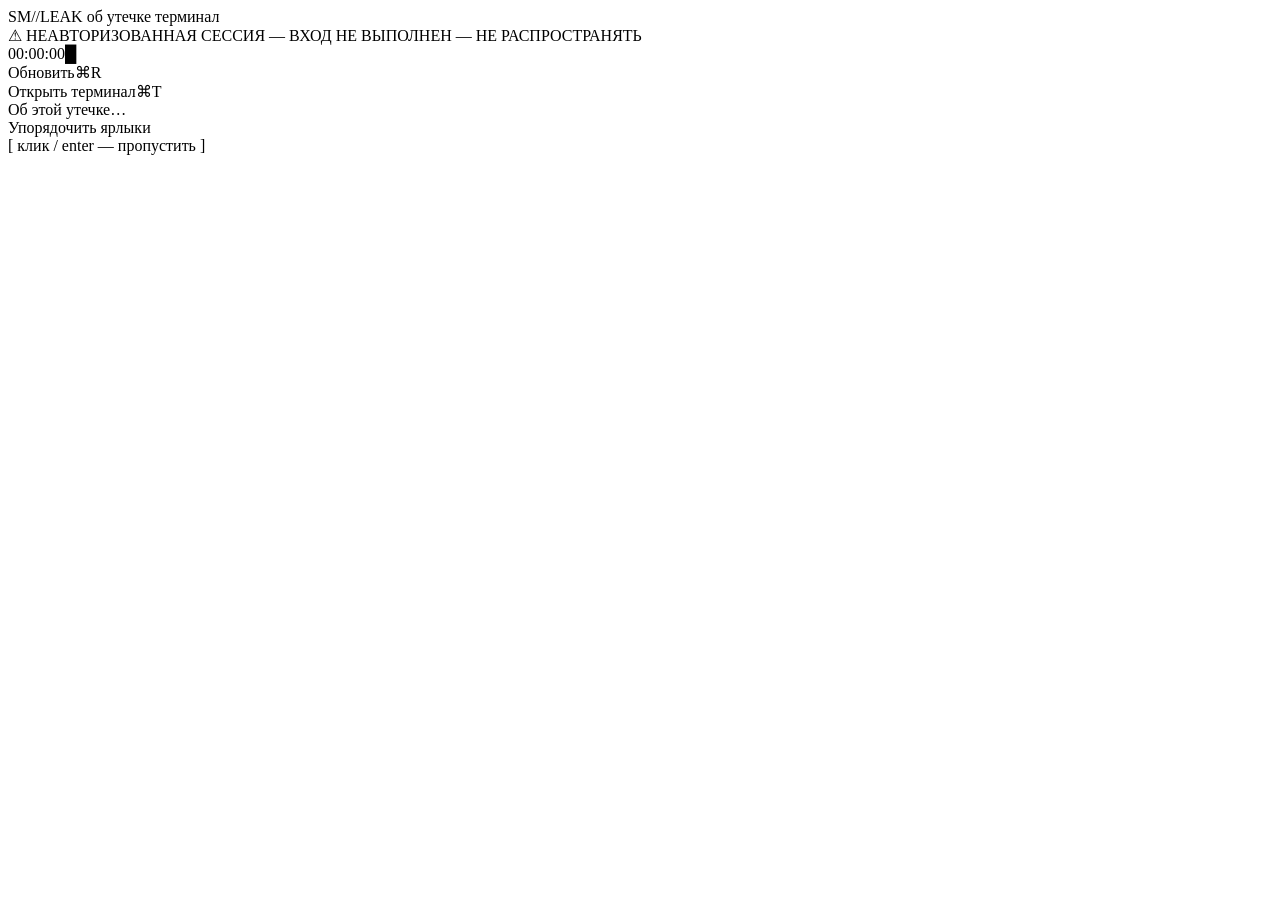
==== desktop.html @ b0e6305d "Add files via upload" ====
<!DOCTYPE html>
<html lang="ru">
<head>
<meta charset="UTF-8">
<meta name="viewport" content="width=device-width, initial-scale=1.0">
<title>DeepLeak — internal-leak.node</title>
<link rel="stylesheet" href="desktop.css">
</head>
<body>

<div id="desktop">
  <div id="grid"></div>
  <div class="watermark" id="wm"></div>

  <div id="topbar">
    <div class="left">
      <span class="brand">SM//LEAK</span>
      <span class="menu" onclick="openNode('about')">об утечке</span>
      <span class="menu" onclick="openNode('terminal')">терминал</span>
    </div>
    <div class="ticker">⚠ НЕАВТОРИЗОВАННАЯ СЕССИЯ — ВХОД НЕ ВЫПОЛНЕН — НЕ РАСПРОСТРАНЯТЬ</div>
    <div class="right"><span id="clock">00:00:00</span><span class="cur">█</span></div>
  </div>

  <div id="icons"></div>

  <div id="scanlines"></div>
  <div id="vignette"></div>

  <div id="dock"></div>

  <div id="ctx">
    <div class="ci" onclick="__ctx.refresh()">Обновить<span class="k">⌘R</span></div>
    <div class="ci" onclick="openNode('terminal')">Открыть терминал<span class="k">⌘T</span></div>
    <div class="csep"></div>
    <div class="ci" onclick="openNode('about')">Об этой утечке…</div>
    <div class="ci" onclick="__ctx.arrange()">Упорядочить ярлыки</div>
  </div>

  <!-- boot-последовательность -->
  <div id="boot">
    <div class="lines"></div>
    <div class="skip">[ клик / enter — пропустить ]</div>
  </div>
</div>

<script src="fs.js"></script>
<script src="desktop.js"></script>
</body>
</html>
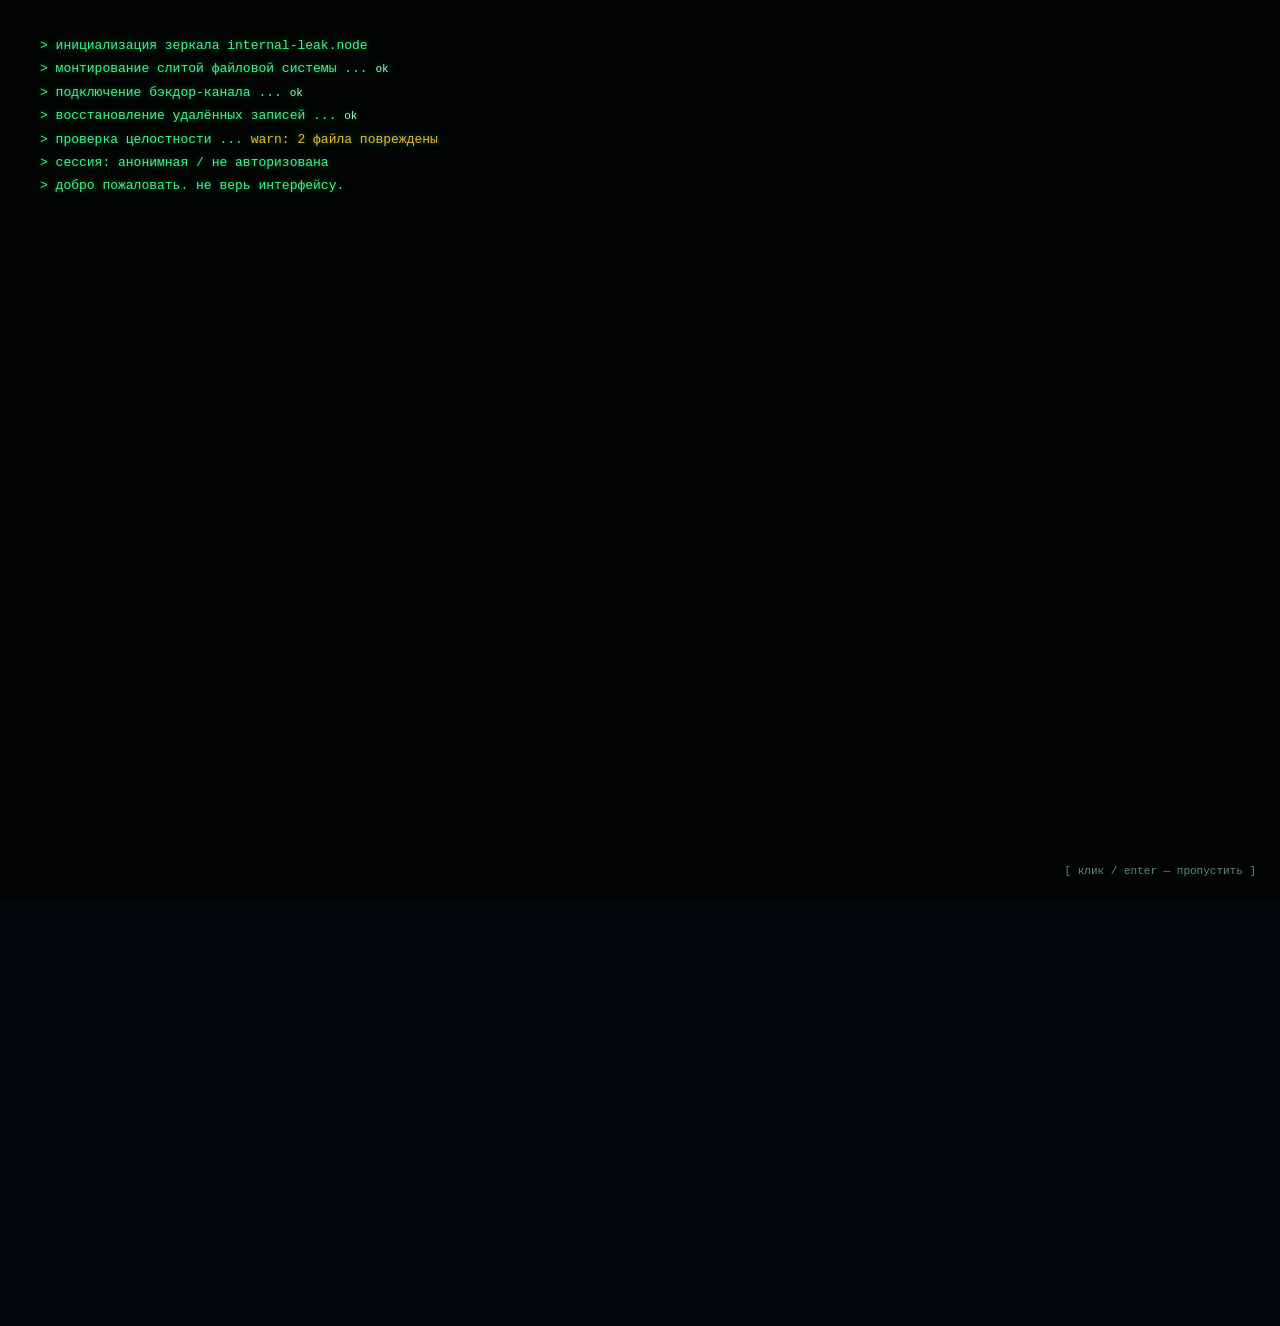
==== commit f5d00b15: "Add files via upload" ====
--- a/desktop.html
+++ b/desktop.html
@@ -44,6 +44,8 @@
   </div>
 </div>
 
+<script src="secrets.js"></script>
+<script src="gate.js"></script>
 <script src="fs.js"></script>
 <script src="desktop.js"></script>
 </body>
--- a/desktop.css
+++ b/desktop.css
@@ -0,0 +1,270 @@
+/* ============================================================
+   desktop.css — кислотный CRT/терминал-хром ОС  +  "реальные"
+   светлые вьюеры документов внутри. Помехи, сетка-матрица, boot.
+   ============================================================ */
+:root{
+  --bg:#04070a; --panel:#06120d; --panel-2:#0a1a12;
+  --acid:#46f08a; --acid-dim:#1d6b43; --acid-deep:#0c2a1c;
+  --glow:rgba(70,240,138,.45); --cyan:#39d8e6; --amber:#e8b53d; --red:#ff5a5a;
+  --txt:#cfeede; --dim:#5f8a78; --line:#133524;
+  --mono:'IBM Plex Mono','SFMono-Regular',Consolas,'Courier New',monospace;
+  --sans:'Inter','Helvetica Neue',Arial,sans-serif;
+  --serif:Georgia,'Times New Roman',serif;
+  --noise:url("data:image/svg+xml,%3Csvg xmlns='http://www.w3.org/2000/svg' width='160' height='160'%3E%3Cfilter id='n'%3E%3CfeTurbulence type='fractalNoise' baseFrequency='0.9' numOctaves='2' stitchTiles='stitch'/%3E%3C/filter%3E%3Crect width='100%25' height='100%25' filter='url(%23n)'/%3E%3C/svg%3E");
+}
+*{box-sizing:border-box;}
+html,body{margin:0;height:100%;background:var(--bg);color:var(--txt);
+  font-family:var(--sans);overflow:hidden;user-select:none;}
+
+/* ===== desktop / wallpaper ===== */
+#desktop{position:relative;width:100%;height:100vh;
+  background:
+    radial-gradient(900px 500px at 80% 10%, rgba(70,240,138,.07), transparent 60%),
+    radial-gradient(700px 500px at 10% 90%, rgba(57,216,230,.05), transparent 60%),
+    linear-gradient(180deg,#04100a 0%, #04070a 60%, #020503 100%);}
+/* matrix grid with glowing nodes */
+#grid{position:absolute;inset:0;pointer-events:none;opacity:.7;
+  background-image:
+    linear-gradient(rgba(70,240,138,.05) 1px,transparent 1px),
+    linear-gradient(90deg,rgba(70,240,138,.05) 1px,transparent 1px),
+    radial-gradient(circle at center, rgba(70,240,138,.5) 1px, transparent 1.6px);
+  background-size:64px 64px,64px 64px,64px 64px;
+  background-position:0 0,0 0,32px 32px;}
+.watermark{position:absolute;inset:0;overflow:hidden;pointer-events:none;opacity:.05;
+  transform:rotate(-18deg) scale(1.4);display:flex;flex-wrap:wrap;gap:60px;
+  font-family:var(--mono);font-size:13px;letter-spacing:3px;color:var(--acid);}
+.watermark span{white-space:nowrap;}
+#scanlines{position:absolute;inset:0;pointer-events:none;z-index:9000;
+  background:repeating-linear-gradient(0deg,rgba(0,0,0,.22) 0 1px,transparent 1px 3px);
+  animation:flick 6s infinite;}
+@keyframes flick{0%,97%,100%{opacity:.6}97.5%{opacity:.25}98%{opacity:.7}}
+#vignette{position:absolute;inset:0;pointer-events:none;z-index:9001;
+  box-shadow:inset 0 0 240px 50px rgba(0,0,0,.8);}
+
+/* ===== top bar ===== */
+#topbar{position:absolute;top:0;left:0;right:0;height:30px;display:flex;align-items:center;
+  justify-content:space-between;padding:0 14px;background:rgba(2,8,5,.85);
+  border-bottom:1px solid var(--acid-dim);backdrop-filter:blur(6px);
+  font-family:var(--mono);font-size:11px;letter-spacing:1px;z-index:9999;
+  box-shadow:0 0 14px rgba(70,240,138,.12);}
+#topbar .left{display:flex;align-items:center;gap:14px;}
+#topbar .brand{color:var(--acid);font-weight:700;letter-spacing:2px;text-shadow:0 0 8px var(--glow);}
+#topbar .menu{color:var(--dim);cursor:pointer;}
+#topbar .menu:hover{color:var(--acid);}
+#topbar .ticker{color:var(--acid);opacity:.85;position:absolute;left:50%;transform:translateX(-50%);
+  white-space:nowrap;animation:blink 2.6s infinite, glitcht 5s infinite;}
+@keyframes blink{0%,100%{opacity:.85}50%{opacity:.3}}
+@keyframes glitcht{0%,93%,100%{transform:translateX(-50%)}94%{transform:translateX(calc(-50% + 3px));text-shadow:2px 0 var(--cyan),-2px 0 var(--red)}96%{transform:translateX(calc(-50% - 2px))}}
+#topbar .right{display:flex;gap:14px;color:var(--acid);align-items:center;}
+#topbar .cur{animation:bk 1s steps(1) infinite;}
+@keyframes bk{50%{opacity:0}}
+
+/* ===== desktop shortcuts ===== */
+#icons{position:absolute;top:48px;left:22px;display:flex;flex-direction:column;gap:20px;z-index:10;}
+.icon{width:84px;text-align:center;cursor:pointer;display:flex;flex-direction:column;align-items:center;gap:6px;border-radius:8px;padding:6px 4px;}
+.icon .glyph{width:44px;height:44px;border:1px solid var(--acid-dim);border-radius:8px;display:flex;align-items:center;justify-content:center;background:rgba(70,240,138,.04);color:var(--acid);font-size:19px;transition:.12s;box-shadow:0 0 0 rgba(70,240,138,0);}
+.icon:hover .glyph{transform:translateY(-2px);box-shadow:0 0 12px var(--glow);border-color:var(--acid);}
+.icon.locked .glyph{color:var(--amber);border-color:rgba(232,181,61,.5);}
+.icon .label{font-family:var(--mono);font-size:10px;color:#bfeede;letter-spacing:.3px;line-height:1.3;text-shadow:0 1px 3px #000;padding:1px 4px;border-radius:3px;}
+.icon.sel .glyph{border-color:var(--acid);background:rgba(70,240,138,.14);}
+.icon.sel .label{background:rgba(70,240,138,.3);color:#031009;}
+
+/* ===== windows (acid terminal chrome) ===== */
+.win{position:absolute;min-width:330px;background:var(--panel);border:1px solid var(--acid-dim);
+  border-radius:6px;box-shadow:0 0 0 1px rgba(0,0,0,.4),0 18px 50px rgba(0,0,0,.6),0 0 22px rgba(70,240,138,.08);
+  overflow:hidden;display:none;}
+.win.open{display:block;}
+.win.min{display:none !important;}
+.win.max{top:30px !important;left:0 !important;width:100% !important;height:calc(100% - 30px - 76px) !important;border-radius:0;}
+.win.max .win-body{max-height:none;}
+.win.glitch-in{animation:winglitch .3s steps(2,end);}
+@keyframes winglitch{0%{filter:none;transform:translate(0,0)}25%{filter:hue-rotate(40deg) contrast(1.3);transform:translate(-2px,1px)}50%{filter:none;transform:translate(2px,-1px)}75%{filter:contrast(1.4);transform:translate(-1px,0)}100%{filter:none;transform:none}}
+.win-head{display:flex;align-items:center;justify-content:space-between;padding:6px 10px;
+  background:var(--acid);color:#031009;cursor:move;font-family:var(--mono);font-size:11px;
+  letter-spacing:1px;font-weight:700;text-transform:uppercase;}
+.win-head .ctrls{display:flex;gap:10px;font-weight:700;}
+.win-head .ctrls span{cursor:pointer;opacity:.8;}
+.win-head .ctrls span:hover{opacity:1;text-decoration:underline;}
+.win-body{padding:16px 18px;font-size:13px;line-height:1.6;max-height:62vh;overflow:auto;
+  font-family:var(--mono);color:var(--txt);background:
+    repeating-linear-gradient(0deg,rgba(70,240,138,.015) 0 1px,transparent 1px 3px),var(--panel);}
+
+/* ===== folder / file-manager view ===== */
+.fpath{font-family:var(--mono);font-size:11px;color:var(--dim);margin-bottom:12px;letter-spacing:.5px;}
+.fpath b{color:var(--acid);}
+.fgrid{display:grid;grid-template-columns:repeat(auto-fill,minmax(92px,1fr));gap:14px 10px;}
+.fitem{display:flex;flex-direction:column;align-items:center;gap:6px;cursor:pointer;padding:8px 4px;border-radius:6px;text-align:center;}
+.fitem:hover{background:rgba(70,240,138,.08);}
+.fitem .fname{font-family:var(--mono);font-size:10px;color:#bfeede;line-height:1.3;word-break:break-word;}
+.fitem:hover .fname{color:var(--acid);}
+/* file-type icon */
+.fic{position:relative;width:42px;height:50px;background:#0c1a13;border:1px solid var(--line);border-radius:3px 8px 3px 3px;
+  display:flex;align-items:flex-end;justify-content:center;overflow:hidden;}
+.fic::before{content:"";position:absolute;top:0;right:0;border-width:0 9px 9px 0;border-style:solid;border-color:transparent var(--panel) transparent transparent;filter:drop-shadow(-1px 1px 0 var(--line));}
+.fic .ext{font-family:var(--mono);font-size:8.5px;font-weight:700;letter-spacing:.5px;padding:2px 0;width:100%;text-align:center;color:#031009;}
+.fic.folder{background:transparent;border:none;}
+.fic.folder svg{width:40px;height:40px;color:var(--acid);}
+.ext.txt{background:#7c8792}.ext.eml{background:var(--cyan)}.ext.png,.ext.jpg{background:#b06bd8}
+.ext.pdf{background:var(--red)}.ext.docx{background:#4a86e8}.ext.csv{background:var(--acid)}
+.ext.zip{background:var(--amber)}.ext.sys{background:#3a4a42}
+
+/* ===== viewer frame: dark frame around a "real" light document ===== */
+.frame{background:#03100a;padding:18px;border-radius:4px;}
+.frame .fr-bar{font-family:var(--mono);font-size:10px;color:var(--dim);margin-bottom:10px;letter-spacing:.5px;}
+.frame .fr-bar b{color:var(--acid);}
+.paper{background:#fbfbf8;color:#1c1c1c;border-radius:3px;box-shadow:0 10px 30px rgba(0,0,0,.5);position:relative;overflow:hidden;}
+
+/* txt notepad (real human note) */
+.notepad{font-family:var(--mono);font-size:12.5px;line-height:1.7;color:#1d1d1d;white-space:pre-wrap;
+  padding:18px 20px;background:repeating-linear-gradient(#fbfbf8,#fbfbf8 23px,#eef0ec 24px);}
+.notepad.sys{color:#444;background:#f1f1ee;}
+.notepad .rec{display:inline-block;background:var(--red);color:#fff;font-size:9px;letter-spacing:1px;padding:1px 6px;border-radius:3px;margin-bottom:8px;}
+
+/* email (real mail client look) */
+.mail{font-family:var(--sans);padding:20px 22px;}
+.mail .mh{font-family:var(--mono);font-size:11.5px;color:#555;margin-bottom:3px;}
+.mail .mh b{color:#111;}
+.mail .subj{font-size:17px;font-weight:700;color:#111;margin:8px 0 4px;}
+.mail .xmail{font-family:var(--mono);font-size:10.5px;color:#b0392f;background:#fdecea;display:inline-block;padding:2px 7px;border-radius:3px;margin:4px 0 10px;}
+.mail hr{border:none;border-top:1px solid #e3e3dd;margin:12px 0;}
+.mail .mbody{font-size:14px;line-height:1.65;color:#222;white-space:pre-wrap;}
+.mail .att{margin-top:14px;border-top:1px dashed #d8d8d2;padding-top:10px;}
+.mail .att .lab{font-family:var(--mono);font-size:10px;letter-spacing:1px;color:#888;text-transform:uppercase;margin-bottom:6px;}
+.chip{display:inline-flex;align-items:center;gap:7px;background:#eef3ff;border:1px solid #cfdcfb;border-radius:14px;
+  padding:5px 11px;margin:0 6px 6px 0;font-family:var(--mono);font-size:11px;color:#234;cursor:pointer;}
+.chip:hover{background:#dfe9ff;}
+.chip .d{width:7px;height:7px;border-radius:50%;background:#4a86e8;}
+
+/* doc (Word-like) */
+.doc{font-family:var(--sans);padding:30px 36px;max-width:680px;margin:0 auto;}
+.doc h2{font-size:18px;color:#111;margin:0 0 4px;letter-spacing:-.01em;}
+.doc .stamp{position:absolute;top:18px;right:-30px;transform:rotate(35deg);background:rgba(200,30,30,.12);
+  color:#b02020;border:2px solid #c33;font-family:var(--mono);font-size:11px;letter-spacing:2px;padding:3px 30px;font-weight:700;}
+.doc p{font-size:14px;line-height:1.7;color:#262626;margin:0 0 12px;}
+.doc .ver{margin-top:14px;border-top:1px solid #e3e3dd;padding-top:10px;font-family:var(--mono);font-size:11px;color:#555;}
+.doc .ver .v{color:#b02020;font-weight:700;}
+
+/* pdf (rendered page, serif) */
+.pdf{font-family:var(--serif);padding:34px 40px;max-width:680px;margin:0 auto;}
+.pdf h2{font-size:19px;color:#111;margin:0 0 14px;}
+.pdf h3{font-size:13px;font-family:var(--mono);text-transform:uppercase;letter-spacing:1px;color:#7a1f1f;margin:16px 0 4px;}
+.pdf p{font-size:14px;line-height:1.7;color:#262626;margin:0 0 8px;}
+.pdf .stamp{position:absolute;top:22px;right:-34px;transform:rotate(35deg);background:rgba(200,30,30,.12);
+  color:#b02020;border:2px solid #c33;font-family:var(--mono);font-size:10px;letter-spacing:2px;padding:3px 30px;font-weight:700;}
+
+/* csv table */
+.csvwrap{padding:16px;overflow:auto;}
+table.csv{border-collapse:collapse;width:100%;font-family:var(--mono);font-size:12px;background:#fff;}
+table.csv th{background:#0c2a1c;color:var(--acid);text-align:left;padding:7px 10px;letter-spacing:.5px;font-weight:700;}
+table.csv td{padding:6px 10px;border-bottom:1px solid #e6e6e0;color:#222;}
+table.csv tr:hover td{background:#f3fbf6;}
+table.csv td.yes{color:#b02020;font-weight:700;}
+
+/* zip archiver */
+.zip{font-family:var(--mono);font-size:12px;}
+.zip .zh{color:var(--dim);margin-bottom:10px;}
+.zip .zrow{display:flex;align-items:center;gap:10px;padding:7px 6px;border-bottom:1px dashed var(--line);color:var(--txt);}
+.zip .zrow .zn{flex:1;color:#bfeede;}
+.zip .zrow .zs{color:var(--dim);font-size:10.5px;}
+.zip .zrow button{font-family:var(--mono);font-size:10px;background:transparent;border:1px solid var(--acid-dim);
+  color:var(--acid);padding:3px 9px;border-radius:4px;cursor:pointer;}
+.zip .zrow button:hover{background:rgba(70,240,138,.12);}
+.zip .zrow button[disabled]{opacity:.4;cursor:not-allowed;border-color:var(--line);color:var(--dim);}
+
+/* image viewer (dark, like reference) */
+.imgv{display:flex;flex-direction:column;}
+.imgv .stage{background:#020805;border:1px dashed var(--line);border-radius:4px;min-height:200px;
+  display:flex;align-items:center;justify-content:center;padding:20px;text-align:center;}
+.imgv .stage img{max-width:100%;max-height:46vh;border:1px solid var(--line);}
+.imgv .ph{color:var(--dim);font-family:var(--mono);font-size:12px;line-height:1.6;}
+.imgv .ph .ic{font-size:30px;color:var(--acid-dim);display:block;margin-bottom:8px;}
+.imgv .cap{margin-top:12px;font-family:var(--mono);font-size:12px;color:var(--acid);}
+.imgv .note{margin-top:5px;font-family:var(--mono);font-size:11px;color:var(--dim);}
+.imgv .nav{display:flex;justify-content:space-between;align-items:center;margin-top:12px;
+  font-family:var(--mono);font-size:11px;color:var(--dim);}
+.imgv .nav button{font-family:var(--mono);background:transparent;border:1px solid var(--acid-dim);color:var(--acid);padding:3px 12px;border-radius:4px;cursor:pointer;}
+.imgv .nav button:hover{background:rgba(70,240,138,.12);}
+.imgv .nav .mid{color:#bfeede;}
+
+/* lock */
+.lockbox{display:flex;flex-direction:column;gap:12px;align-items:flex-start;}
+.lockbox .pr{font-family:var(--mono);font-size:12px;color:var(--acid);}
+.lockbox input{background:#020805;border:1px solid var(--acid-dim);color:var(--acid);font-family:var(--mono);
+  font-size:13px;padding:8px 10px;border-radius:4px;width:240px;letter-spacing:2px;}
+.lockbox input:focus{outline:none;border-color:var(--acid);box-shadow:0 0 10px var(--glow);}
+.btn{font-family:var(--mono);font-size:11px;letter-spacing:1px;background:transparent;border:1px solid var(--acid);
+  color:var(--acid);padding:7px 14px;border-radius:4px;cursor:pointer;}
+.btn:hover{background:rgba(70,240,138,.12);box-shadow:0 0 10px var(--glow);}
+.err{color:var(--red);font-family:var(--mono);font-size:11px;min-height:14px;}
+.ok{color:var(--acid);font-family:var(--mono);font-size:11px;min-height:14px;}
+
+/* terminal */
+.term{font-family:var(--mono);font-size:12.5px;color:var(--acid);line-height:1.7;}
+.term .ln{white-space:pre-wrap;}
+.term .dim{color:var(--dim);}
+.term .inrow{display:flex;gap:8px;align-items:center;margin-top:8px;}
+.term input{flex:1;background:transparent;border:none;border-bottom:1px solid var(--acid-dim);color:var(--acid);
+  font-family:var(--mono);font-size:12.5px;padding:4px 2px;letter-spacing:1px;}
+.term input:focus{outline:none;border-color:var(--acid);}
+.term .story{margin-top:12px;border-top:1px dashed var(--line);padding-top:12px;color:var(--txt);font-family:var(--sans);font-size:13px;line-height:1.6;}
+
+/* ===== dock ===== */
+#dock{position:absolute;left:50%;bottom:12px;transform:translateX(-50%);z-index:9998;display:flex;align-items:flex-end;gap:6px;padding:7px 12px;border-radius:14px;background:rgba(4,16,10,.6);border:1px solid var(--acid-dim);backdrop-filter:blur(12px);box-shadow:0 0 18px rgba(70,240,138,.12);}
+.dock-ic{position:relative;width:40px;height:40px;border-radius:9px;display:flex;align-items:center;justify-content:center;color:var(--acid);font-size:18px;cursor:pointer;background:rgba(70,240,138,.04);border:1px solid transparent;transition:.14s;}
+.dock-ic:hover{transform:translateY(-6px) scale(1.08);background:rgba(70,240,138,.1);box-shadow:0 0 12px var(--glow);}
+.dock-ic.locked{color:var(--amber);}
+.dock-ic .run{position:absolute;bottom:-5px;left:50%;transform:translateX(-50%);width:4px;height:4px;border-radius:50%;background:var(--acid);opacity:0;transition:.15s;}
+.dock-ic.running .run{opacity:.9;}
+.dock-ic.active .run{width:13px;border-radius:2px;}
+.dock-ic::after{content:attr(data-name);position:absolute;bottom:50px;left:50%;transform:translateX(-50%) translateY(4px);background:#020805;color:var(--acid);border:1px solid var(--acid-dim);font-family:var(--mono);font-size:10px;padding:3px 7px;border-radius:4px;white-space:nowrap;opacity:0;pointer-events:none;transition:.12s;}
+.dock-ic:hover::after{opacity:1;transform:translateX(-50%) translateY(0);}
+.dock-sep{width:1px;align-self:stretch;margin:4px;background:var(--acid-dim);}
+
+/* ===== context menu ===== */
+#ctx{position:absolute;z-index:10000;min-width:210px;background:rgba(4,16,10,.97);border:1px solid var(--acid-dim);border-radius:6px;padding:5px;backdrop-filter:blur(10px);box-shadow:0 0 18px rgba(70,240,138,.15);display:none;font-family:var(--mono);font-size:12px;}
+#ctx .ci{padding:7px 12px;border-radius:4px;color:var(--dim);cursor:pointer;display:flex;justify-content:space-between;gap:18px;}
+#ctx .ci:hover{background:rgba(70,240,138,.14);color:var(--acid);}
+#ctx .ci .k{color:#2c5a42;}
+#ctx .csep{height:1px;background:var(--line);margin:4px 6px;}
+
+/* ===== boot overlay ===== */
+#boot{position:fixed;inset:0;z-index:20000;background:#020503;color:var(--acid);font-family:var(--mono);
+  font-size:13px;line-height:1.8;padding:34px 40px;overflow:hidden;
+  background-image:repeating-linear-gradient(0deg,rgba(0,0,0,.25) 0 1px,transparent 1px 3px);}
+#boot .bline{white-space:pre-wrap;text-shadow:0 0 6px var(--glow);}
+#boot .bline .ok{color:#9ff0c4;}
+#boot .bline .w{color:var(--amber);}
+#boot .skip{position:absolute;bottom:18px;right:24px;color:var(--dim);font-size:11px;animation:bk 1.2s steps(1) infinite;}
+#boot.done{animation:bootout .5s ease forwards;}
+@keyframes bootout{to{opacity:0;visibility:hidden;}}
+
+/* ===== новые вьюеры / игра / бэкдор ===== */
+.fsize{font-family:var(--mono);font-size:9px;color:var(--acid-dim);margin-top:2px;}
+.frx{color:var(--amber);}
+.frnote{font-family:var(--mono);font-size:11px;color:#5a4a1a;background:#fff7e0;border-left:3px solid var(--amber);padding:8px 12px;margin:0;line-height:1.5;}
+.hintz{color:var(--amber);}
+.dlbtn{display:inline-block;margin:10px 0 0;font-family:var(--mono);font-size:11px;color:var(--acid);border:1px solid var(--acid-dim);padding:6px 12px;border-radius:4px;text-decoration:none;cursor:pointer;}
+.dlbtn:hover{background:rgba(70,240,138,.12);}
+.audiov{padding:6px 2px;}
+.audiov .aicon{font-size:30px;color:var(--acid);}
+.audiov .anote{font-family:var(--mono);font-size:12px;color:var(--txt);line-height:1.6;margin:8px 0;}
+.zbtn{font-family:var(--mono);font-size:10px;background:transparent;border:1px solid var(--acid-dim);color:var(--acid);padding:3px 9px;border-radius:4px;cursor:pointer;text-decoration:none;}
+.zbtn:hover{background:rgba(70,240,138,.12);}
+.term .th{max-height:46vh;overflow:auto;margin-bottom:8px;}
+.term .ti{flex:1;background:transparent;border:none;border-bottom:1px solid var(--acid-dim);color:var(--acid);font-family:var(--mono);font-size:12.5px;padding:4px 2px;letter-spacing:1px;}
+.term .ti:focus{outline:none;border-color:var(--acid);}
+.term .ts{margin-left:6px;}
+.game .ghint{font-family:var(--mono);font-size:11.5px;color:var(--dim);line-height:1.6;margin-bottom:12px;}
+.game .ghint b{color:var(--acid);}
+.ggrid{display:grid;grid-template-columns:repeat(3,1fr);gap:8px;}
+.gcell{position:relative;background:#06120d;border:1px solid var(--line);border-radius:6px;padding:6px;display:flex;flex-direction:column;align-items:center;gap:6px;min-height:120px;}
+.gcell img{width:100%;border-radius:4px;border:1px solid var(--line);}
+.gcell .ga{width:100%;background:#020805;border:1px solid var(--acid-dim);color:var(--acid);font-family:var(--mono);font-size:12px;padding:5px 7px;border-radius:4px;}
+.gcell .ga:focus{outline:none;border-color:var(--acid);box-shadow:0 0 8px var(--glow);}
+.gcell.broken{justify-content:center;opacity:.5;}
+.gcell .btxt{font-family:var(--mono);font-size:10px;color:var(--dim);}
+.gpos{position:absolute;top:3px;left:5px;font-family:var(--mono);font-size:9px;color:var(--acid-dim);}
+.gout-row{display:flex;gap:10px;align-items:center;margin-top:14px;}
+.gout{flex:1;background:#020805;border:1px solid var(--acid-dim);color:var(--acid);font-family:var(--mono);font-size:12px;padding:7px 9px;border-radius:4px;letter-spacing:1px;}
+
+@media (max-width:560px){#topbar .ticker{display:none;}.doc,.pdf{padding:20px;}}
